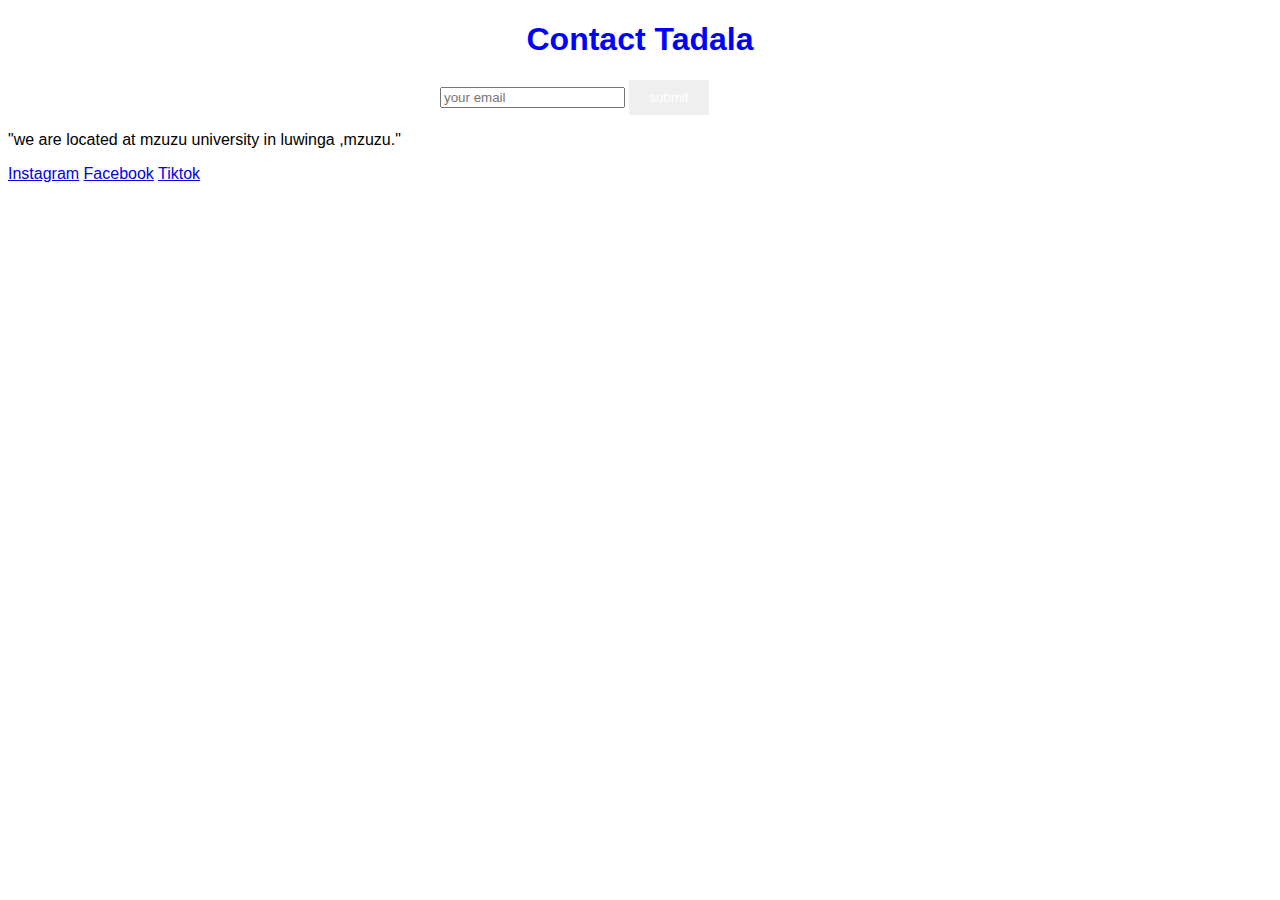
==== contact.html @ 794dea8a "third commit" ====
<!DOCTYPE HTML>
<html>
<head>
<title>Contact page</title>
<style>
body{
font-family:Arial,Sans-serif;
}
h1{
color:blue;
text-align:center;
}
form{
max-width:400px;
margin:0 auto;
}
input[type="submit"]{
back-groundcolor: blue;
color:white;
padding:10px 20px;
border:none;
border radius: 4px;
cursor:pointer;
}
.map{
width:100%
height:300px;
margin-bottom:20 px;
}
.social media{
text-align:center;
margin-top:30px;
}
.social meadia a{
display:inline-block;
margin:0 10px;
color:pink;
text-decoration:none;
}
</style>
<script>
function validateForm(){
var name=document.getElementById("name").value;
var email=document.getElementById("email").value;
var message=document.getElementById("message").value;
if(name===""||email===""||message===""){
alert("please fill in your correct personal details in all the required fields");
return false;
}
</script>
</head>
<body>
<h1>Contact Tadala</h1>
<form onsubmit="return validateform()">
<input type="text" id="email" placeholder="your email"required>
<text area id="message" placeholder="your message"required></text area>
<input type="submit"value="submit">
</form>
<div class="map">
<p>"we are located at mzuzu university in luwinga ,mzuzu."</p>
</div>
<div class="social-media">
<a href="https://www.instagram.com/talphan_nlapa"target="_blank">Instagram</a>
<a href="https://www.facebook.com/talphan_nlapa"target="_blank">Facebook</a>
<a href="https://www.tiktok.com/talphan_nlapa"target="_blank">Tiktok</a>

</div>
</body>
</html>
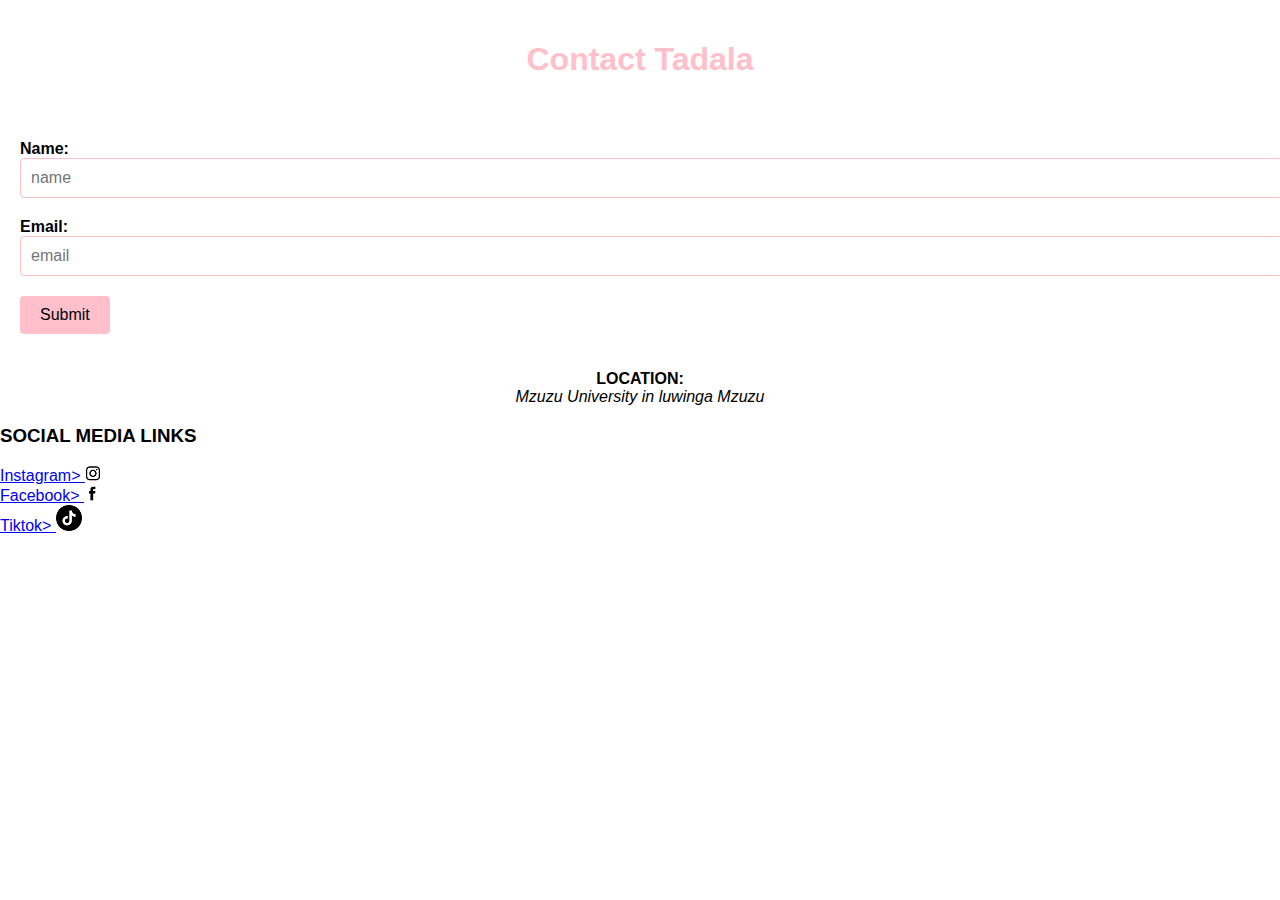
==== commit eff29152: "documents" ====
--- a/contact.html
+++ b/contact.html
@@ -1,31 +1,55 @@
 <!DOCTYPE HTML>
 <html>
 <head>
+<script src="script 7.js"></script>
 <title>Contact page</title>
 <style>
 body{
 font-family:Arial,Sans-serif;
+margin:0;
+padding:0;
 }
 h1{
-color:blue;
+color:pink;
+padding:20px;
 text-align:center;
 }
-form{
-max-width:400px;
-margin:0 auto;
+main{
+padding:20px;
 }
-input[type="submit"]{
-back-groundcolor: blue;
-color:white;
+.form-group{
+margin-bottom:20px;
+}
+label{
+display:block;
+font-weight:bold;
+}
+input[type="text"],
+input[type="email"],
+textarea {
+width:100%;
+padding:10px;
+font-size:16px;
+border:1px solid pink;
+border-radius:4px;
+}
+button[type="submit"]{
 padding:10px 20px;
+font-size:16px;
+background-color:pink;
+color:black;
 border:none;
-border radius: 4px;
+border-radius:4px;
 cursor:pointer;
 }
 .map{
 width:100%
 height:300px;
 margin-bottom:20 px;
+}
+.sm_icon{
+width:2px;
+height:5px;
 }
 .social media{
 text-align:center;
@@ -51,19 +75,33 @@
 </head>
 <body>
 <h1>Contact Tadala</h1>
-<form onsubmit="return validateform()">
-<input type="text" id="email" placeholder="your email"required>
-<text area id="message" placeholder="your message"required></text area>
-<input type="submit"value="submit">
+<main>
+<form id="contact-form">
+<div class="form-group">
+<label for="name">Name:</label>
+<input type="text" id="name" placeholder="name" name="name"required>
+</div>
+<div class="form-group">
+<label for="email">Email:</label>
+<input type="text" id="email" placeholder="email" name="email"required>
+</div>
+<button type="submit">Submit</button>
 </form>
+</main>
 <div class="map">
-<p>"we are located at mzuzu university in luwinga ,mzuzu."</p>
+<p style="text-align:center;"><b>LOCATION:</b><br><i>Mzuzu University in luwinga Mzuzu</i></p>
 </div>
+<h3 <b>SOCIAL MEDIA LINKS</b></h3>
 <div class="social-media">
-<a href="https://www.instagram.com/talphan_nlapa"target="_blank">Instagram</a>
-<a href="https://www.facebook.com/talphan_nlapa"target="_blank">Facebook</a>
-<a href="https://www.tiktok.com/talphan_nlapa"target="_blank">Tiktok</a>
-
+<a href="https://www.instagram.com/talphan_nlapa"target="_blank">Instagram>
+<img "sm_icon" src="1161953_instagram_icon.png"></a>
+<br>
+<a href="https://www.facebook.com/talphan_nlapa"target="_blank">Facebook>
+<img "sm_icon" src="104498_facebook_icon.png"></a>
+<br>
+<a href="https://www.tiktok.com/talphan_nlapa"target="_blank">Tiktok>
+<img "sm_icon" src="7693325_tiktok_social media_logo_apps_icon.png"></a>
 </div>
+</script>
 </body>
 </html>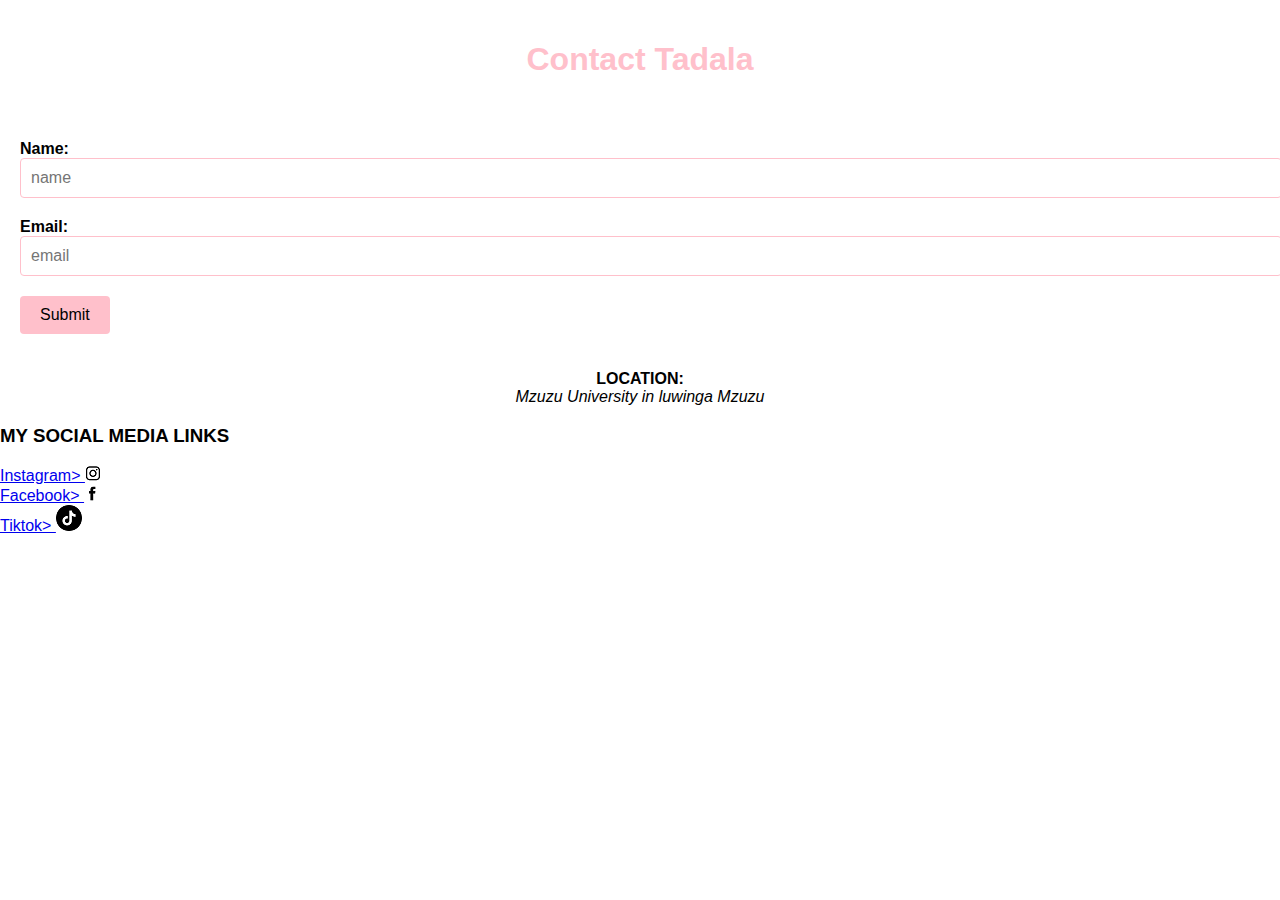
==== commit 31905ebe: "assignment" ====
--- a/contact.html
+++ b/contact.html
@@ -88,10 +88,10 @@
 <button type="submit">Submit</button>
 </form>
 </main>
-<div class="map">
+<div class ="map">
 <p style="text-align:center;"><b>LOCATION:</b><br><i>Mzuzu University in luwinga Mzuzu</i></p>
 </div>
-<h3 <b>SOCIAL MEDIA LINKS</b></h3>
+<h3 <b> MY SOCIAL MEDIA LINKS</b></h3>
 <div class="social-media">
 <a href="https://www.instagram.com/talphan_nlapa"target="_blank">Instagram>
 <img "sm_icon" src="1161953_instagram_icon.png"></a>
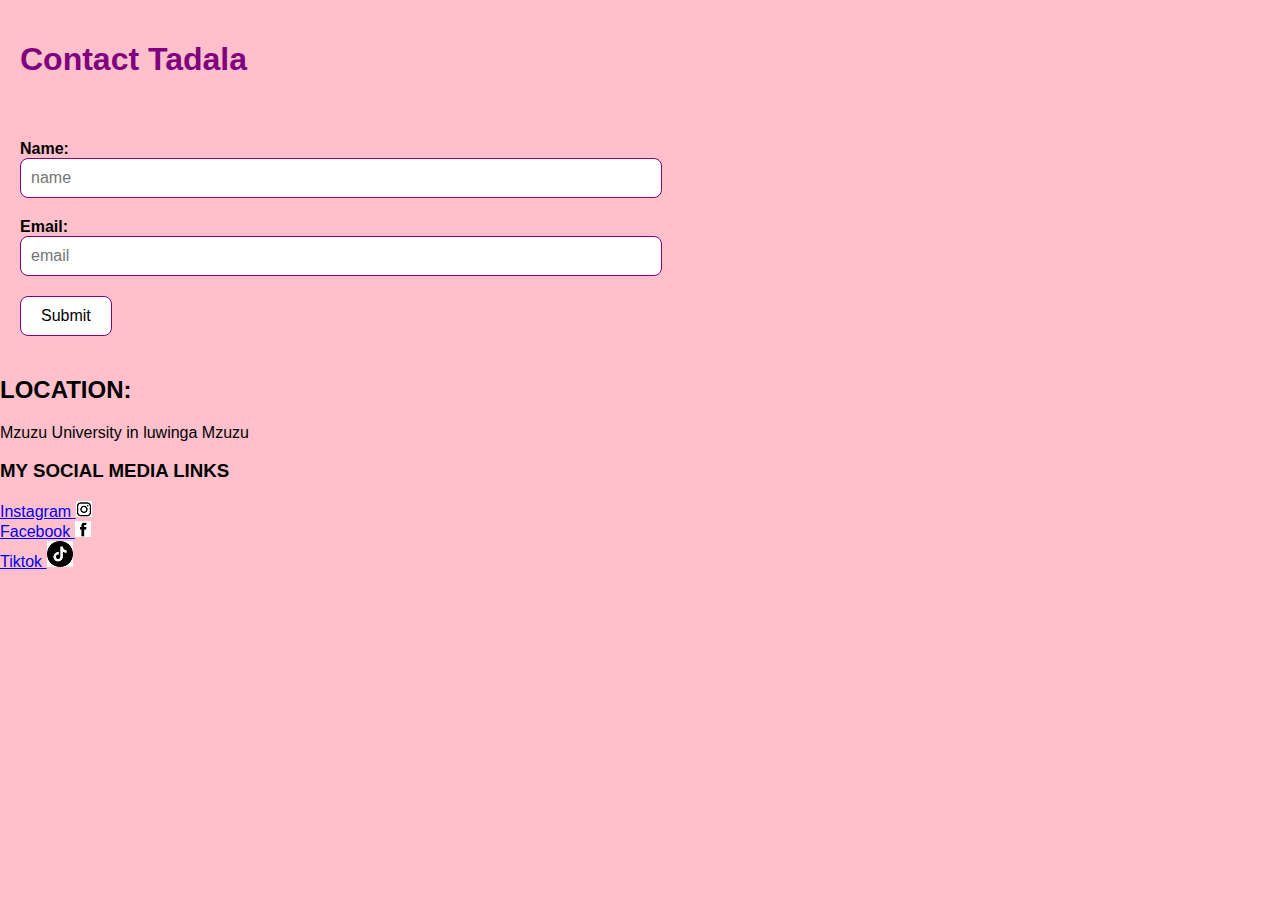
==== commit e614c1b5: "changes" ====
--- a/contact.html
+++ b/contact.html
@@ -5,14 +5,15 @@
 <title>Contact page</title>
 <style>
 body{
+background-color:pink;
 font-family:Arial,Sans-serif;
 margin:0;
 padding:0;
 }
 h1{
-color:pink;
+color:purple;
 padding:20px;
-text-align:center;
+text-align:none;
 }
 main{
 padding:20px;
@@ -27,39 +28,24 @@
 input[type="text"],
 input[type="email"],
 textarea {
-width:100%;
+width:50%;
 padding:10px;
 font-size:16px;
-border:1px solid pink;
-border-radius:4px;
+border:1px solid purple;
+border-radius:8px;
 }
 button[type="submit"]{
 padding:10px 20px;
 font-size:16px;
-background-color:pink;
+background-color:white;
 color:black;
-border:none;
-border-radius:4px;
+border:1px solid purple;
+border-radius:8px;
 cursor:pointer;
-}
-.map{
-width:100%
-height:300px;
-margin-bottom:20 px;
 }
 .sm_icon{
 width:2px;
-height:5px;
-}
-.social media{
-text-align:center;
-margin-top:30px;
-}
-.social meadia a{
-display:inline-block;
-margin:0 10px;
-color:pink;
-text-decoration:none;
+height:4px;
 }
 </style>
 <script>
@@ -88,19 +74,19 @@
 <button type="submit">Submit</button>
 </form>
 </main>
-<div class ="map">
-<p style="text-align:center;"><b>LOCATION:</b><br><i>Mzuzu University in luwinga Mzuzu</i></p>
-</div>
+<h2 <b>LOCATION:</b></h2>
+<p <i>Mzuzu University in luwinga Mzuzu</i></p>
 <h3 <b> MY SOCIAL MEDIA LINKS</b></h3>
 <div class="social-media">
-<a href="https://www.instagram.com/talphan_nlapa"target="_blank">Instagram>
+<a href="https://www.instagram.com/talphan_nlapa"target="_blank">Instagram
 <img "sm_icon" src="1161953_instagram_icon.png"></a>
 <br>
-<a href="https://www.facebook.com/talphan_nlapa"target="_blank">Facebook>
+<a href="https://www.facebook.com/talphan_nlapa"target="_blank">Facebook
 <img "sm_icon" src="104498_facebook_icon.png"></a>
 <br>
-<a href="https://www.tiktok.com/talphan_nlapa"target="_blank">Tiktok>
+<a href="https://www.tiktok.com/talphan_nlapa"target="_blank">Tiktok
 <img "sm_icon" src="7693325_tiktok_social media_logo_apps_icon.png"></a>
+<br>
 </div>
 </script>
 </body>
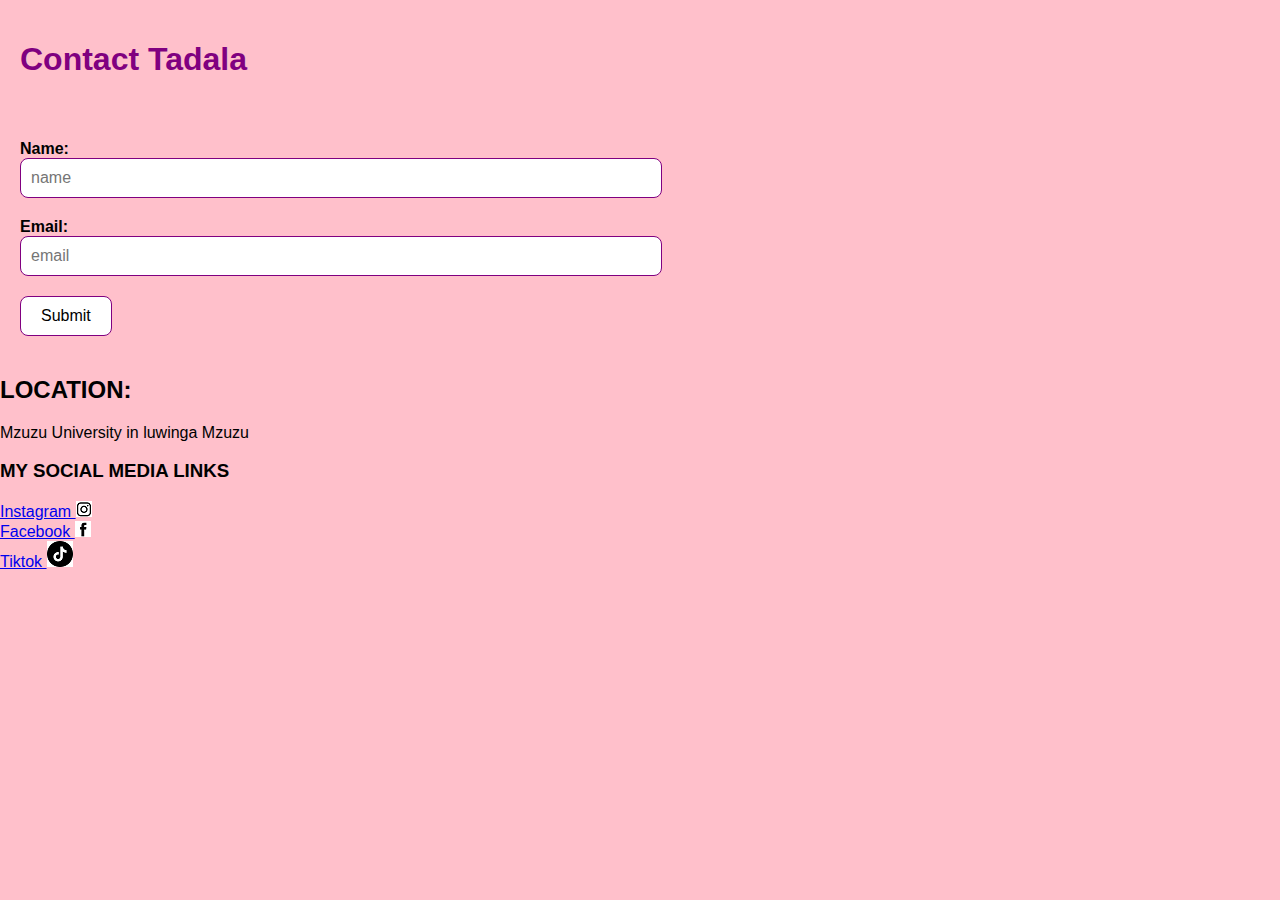
==== commit d807c3bd: "changes" ====
--- a/contact.html
+++ b/contact.html
@@ -1,7 +1,6 @@
 <!DOCTYPE HTML>
 <html>
 <head>
-<script src="script 7.js"></script>
 <title>Contact page</title>
 <style>
 body{
